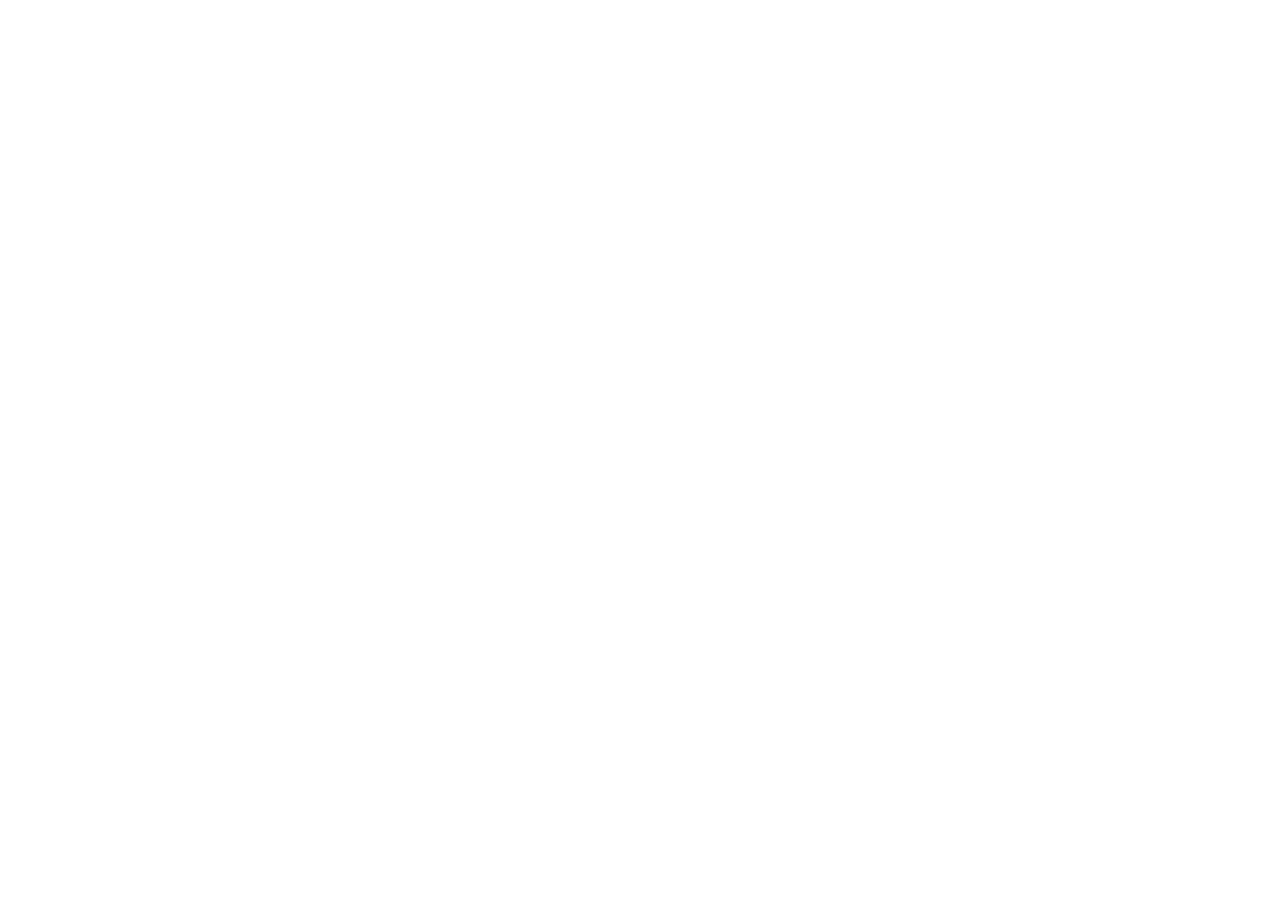
==== betssontest/index.html @ 6959a04f "added betsson test" ====
<!doctype html><html lang="en"><head><meta charset="utf-8"><title>BetssonTest</title><base href="/"><meta name="viewport" content="width=device-width,initial-scale=1"><link rel="icon" type="image/x-icon" href="favicon.ico"><link href="assets/fonts/icomoon.css" rel="stylesheet"/><link rel="stylesheet" href="https://maxcdn.bootstrapcdn.com/bootstrap/4.0.0-alpha.6/css/bootstrap.min.css" integrity="sha384-rwoIResjU2yc3z8GV/NPeZWAv56rSmLldC3R/AZzGRnGxQQKnKkoFVhFQhNUwEyJ" crossorigin="anonymous"><link href="styles.d41d8cd98f00b204e980.bundle.css" rel="stylesheet"/></head><body><app-root></app-root><script type="text/javascript" src="inline.92818639f2c5d6d3e530.bundle.js"></script><script type="text/javascript" src="polyfills.64434f84d37df9d6f6cb.bundle.js"></script><script type="text/javascript" src="main.017046520931ed4a2522.bundle.js"></script></body><!-- <script src="https://maxcdn.bootstrapcdn.com/bootstrap/4.0.0-alpha.6/js/bootstrap.min.js" integrity="sha384-vBWWzlZJ8ea9aCX4pEW3rVHjgjt7zpkNpZk+02D9phzyeVkE+jo0ieGizqPLForn" crossorigin="anonymous"></script> --></html>
---- betssontest/assets/fonts/icomoon.css ----
@font-face {
  font-family: 'icomoon';
  src:  url('./icomoon.eot?8tf78i');
  src:  url('./icomoon.eot?8tf78i#iefix') format('embedded-opentype'),
        url('./icomoon.ttf?8tf78i') format('truetype'),
        url('./icomoon.woff?8tf78i') format('woff'),
        url('./icomoon.svg?8tf78i#icomoon') format('svg');
  font-weight: normal;
  font-style: normal;
}

[class^="icon-"], [class*=" icon-"] {
  /* use !important to prevent issues with browser extensions that change fonts */
  font-family: 'icomoon' !important;
  speak: none;
  font-style: normal;
  font-weight: normal;
  font-variant: normal;
  text-transform: none;
  line-height: 1;

  /* Better Font Rendering =========== */
  -webkit-font-smoothing: antialiased;
  -moz-osx-font-smoothing: grayscale;
}

.icon-race-type-D:before {
  content: "\e900";
}
.icon-race-type-G:before {
  content: "\e901";
}
.icon-race-type-J:before {
  content: "\e902";
}
.icon-race-type-T:before {
  content: "\e903";
}
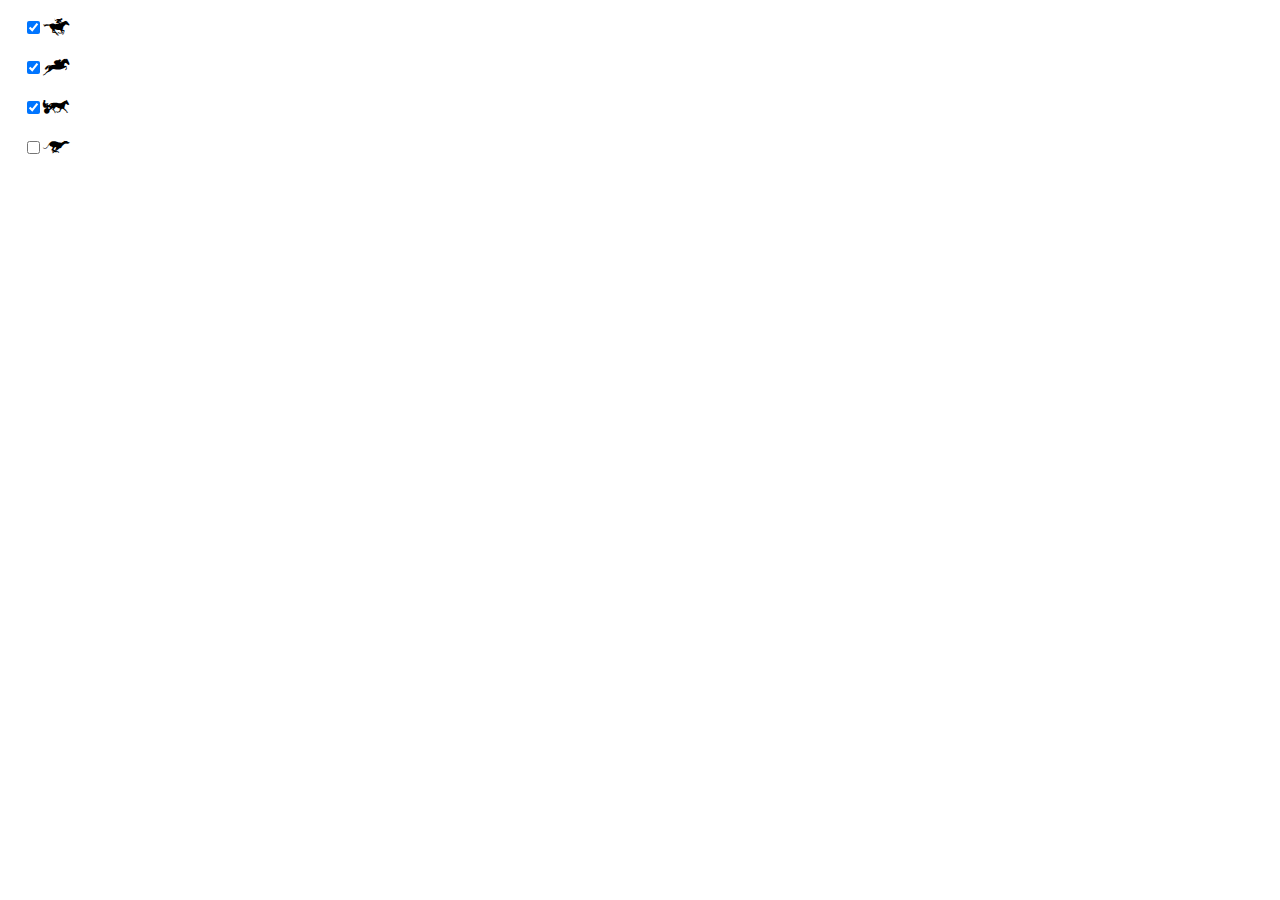
==== commit 9f049046: "Tets" ====
--- a/betssontest/index.html
+++ b/betssontest/index.html
@@ -1 +1 @@
-<!doctype html><html lang="en"><head><meta charset="utf-8"><title>BetssonTest</title><base href="/"><meta name="viewport" content="width=device-width,initial-scale=1"><link rel="icon" type="image/x-icon" href="favicon.ico"><link href="assets/fonts/icomoon.css" rel="stylesheet"/><link rel="stylesheet" href="https://maxcdn.bootstrapcdn.com/bootstrap/4.0.0-alpha.6/css/bootstrap.min.css" integrity="sha384-rwoIResjU2yc3z8GV/NPeZWAv56rSmLldC3R/AZzGRnGxQQKnKkoFVhFQhNUwEyJ" crossorigin="anonymous"><link href="styles.d41d8cd98f00b204e980.bundle.css" rel="stylesheet"/></head><body><app-root></app-root><script type="text/javascript" src="inline.92818639f2c5d6d3e530.bundle.js"></script><script type="text/javascript" src="polyfills.64434f84d37df9d6f6cb.bundle.js"></script><script type="text/javascript" src="main.017046520931ed4a2522.bundle.js"></script></body><!-- <script src="https://maxcdn.bootstrapcdn.com/bootstrap/4.0.0-alpha.6/js/bootstrap.min.js" integrity="sha384-vBWWzlZJ8ea9aCX4pEW3rVHjgjt7zpkNpZk+02D9phzyeVkE+jo0ieGizqPLForn" crossorigin="anonymous"></script> --></html>+<!doctype html><html lang="en"><head><meta charset="utf-8"><title>BetssonTest</title><base href="/"><meta name="viewport" content="width=device-width,initial-scale=1"><link rel="icon" type="image/x-icon" href="favicon.ico"><link href="betssontest/assets/fonts/icomoon.css" rel="stylesheet"/><link rel="stylesheet" href="https://maxcdn.bootstrapcdn.com/bootstrap/4.0.0-alpha.6/css/bootstrap.min.css" integrity="sha384-rwoIResjU2yc3z8GV/NPeZWAv56rSmLldC3R/AZzGRnGxQQKnKkoFVhFQhNUwEyJ" crossorigin="anonymous"><link href="styles.d41d8cd98f00b204e980.bundle.css" rel="stylesheet"/></head><body><app-root></app-root><script type="text/javascript" src="betssontest/inline.92818639f2c5d6d3e530.bundle.js"></script><script type="text/javascript" src="betssontest/polyfills.64434f84d37df9d6f6cb.bundle.js"></script><script type="text/javascript" src="betssontest/main.017046520931ed4a2522.bundle.js"></script></body><!-- <script src="https://maxcdn.bootstrapcdn.com/bootstrap/4.0.0-alpha.6/js/bootstrap.min.js" integrity="sha384-vBWWzlZJ8ea9aCX4pEW3rVHjgjt7zpkNpZk+02D9phzyeVkE+jo0ieGizqPLForn" crossorigin="anonymous"></script> --></html>